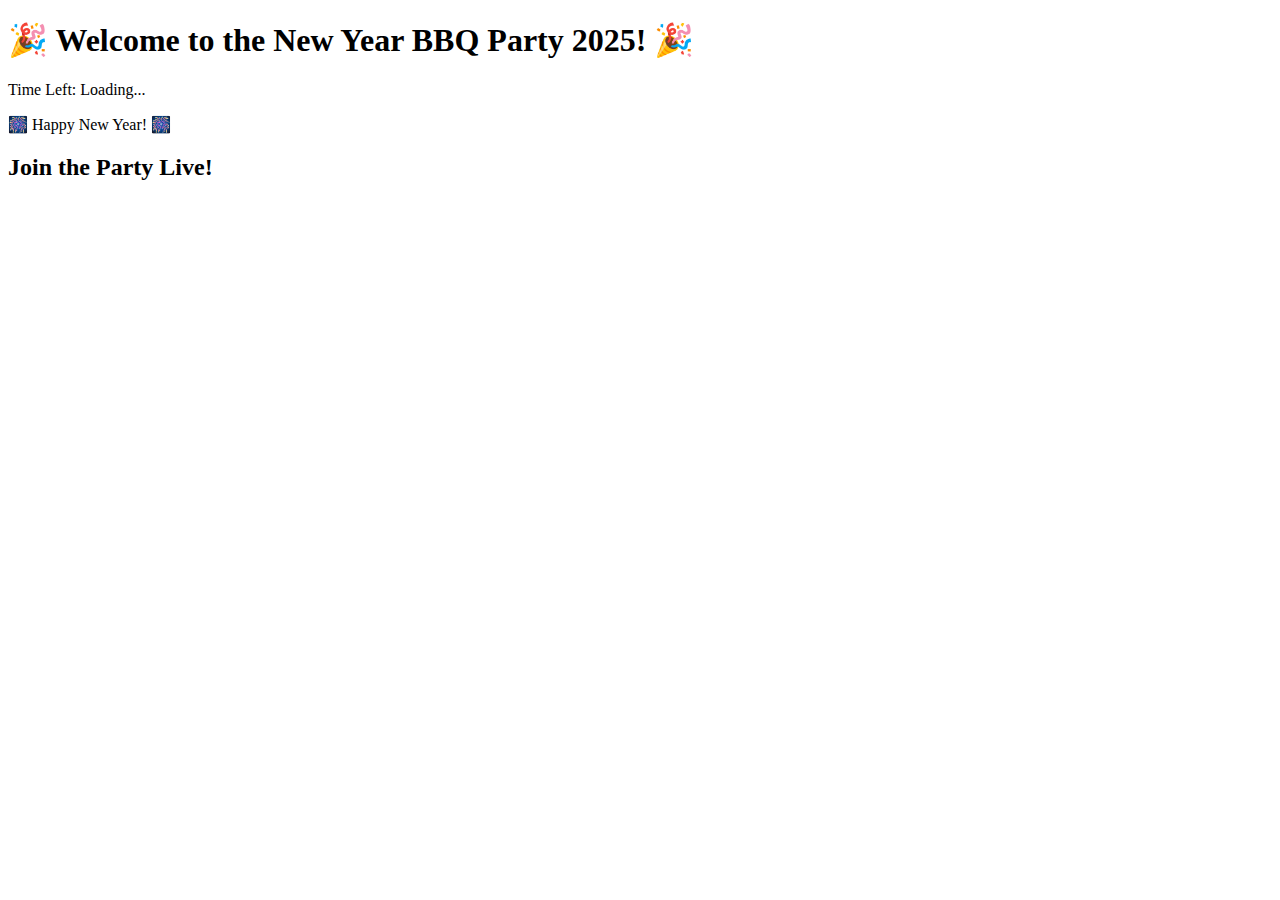
==== index.html @ 585e5c1e "index.html" ====
<!DOCTYPE html>
<html lang="en">
<head>
    <meta charset="UTF-8">
    <meta name="viewport" content="width=device-width, initial-scale=1.0">
    <title>BBQ Party 2025</title>
    <link rel="stylesheet" href="style.css">
</head>
<body>
    <div class="container">
        <h1>🎉 Welcome to the New Year BBQ Party 2025! 🎉</h1>
        <div id="countdown" class="countdown">
            <p>Time Left: <span id="timer">Loading...</span></p>
        </div>
        <div id="fireworks" class="fireworks hidden">
            <p>🎆 Happy New Year! 🎆</p>
        </div>
        
        <h2>Join the Party Live!</h2>
        <div id="video-chat">
            <iframe
                id="jitsi-frame"
                allow="camera; microphone; display-capture"
                src="https://meet.jit.si/BBQParty2025Room"
                style="width: 100%; height: 500px; border: 0;">
            </iframe>
        </div>
    </div>

    <script src="script.js"></script>
</body>
</html>
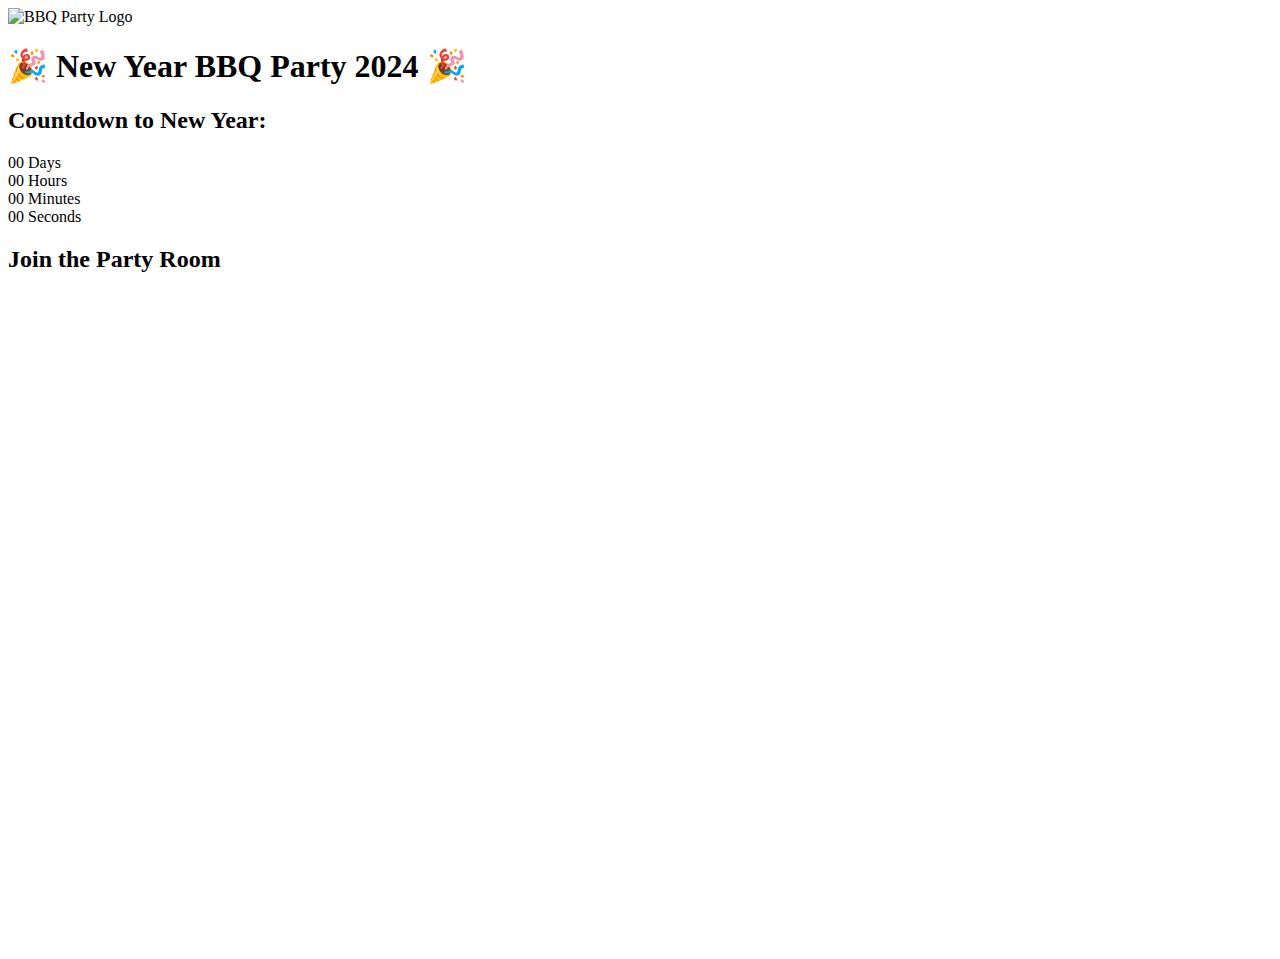
==== commit 1299d6a9: "Update index.html" ====
--- a/index.html
+++ b/index.html
@@ -1,32 +1,58 @@
+<!DOCTYPE html>
+
 <!DOCTYPE html>
 <html lang="en">
 <head>
     <meta charset="UTF-8">
     <meta name="viewport" content="width=device-width, initial-scale=1.0">
-    <title>BBQ Party 2025</title>
+    <title>New Year BBQ Party</title>
     <link rel="stylesheet" href="style.css">
 </head>
 <body>
-    <div class="container">
-        <h1>🎉 Welcome to the New Year BBQ Party 2025! 🎉</h1>
-        <div id="countdown" class="countdown">
-            <p>Time Left: <span id="timer">Loading...</span></p>
-        </div>
-        <div id="fireworks" class="fireworks hidden">
-            <p>🎆 Happy New Year! 🎆</p>
-        </div>
-        
-        <h2>Join the Party Live!</h2>
-        <div id="video-chat">
+    <div id="main">
+        <header>
+            <img src="assets/logo.png" alt="BBQ Party Logo" id="logo">
+            <h1>🎉 New Year BBQ Party 2024 🎉</h1>
+        </header>
+
+        <!-- Countdown Clock -->
+        <section id="countdown">
+            <h2>Countdown to New Year:</h2>
+            <div id="timer">
+                <div class="time-box">
+                    <span id="days" class="time">00</span>
+                    <span class="label">Days</span>
+                </div>
+                <div class="time-box">
+                    <span id="hours" class="time">00</span>
+                    <span class="label">Hours</span>
+                </div>
+                <div class="time-box">
+                    <span id="minutes" class="time">00</span>
+                    <span class="label">Minutes</span>
+                </div>
+                <div class="time-box">
+                    <span id="seconds" class="time">00</span>
+                    <span class="label">Seconds</span>
+                </div>
+            </div>
+        </section>
+
+        <!-- Video Chat -->
+        <section id="video-chat">
+            <h2>Join the Party Room</h2>
             <iframe
-                id="jitsi-frame"
-                allow="camera; microphone; display-capture"
-                src="https://meet.jit.si/BBQParty2025Room"
-                style="width: 100%; height: 500px; border: 0;">
+                id="jitsi-container"
+                src="https://meet.jit.si/NewYearBBQParty"
+                allow="camera; microphone; fullscreen"
+                style="border: 0; width: 100%; height: 500px; border-radius: 10px;">
             </iframe>
-        </div>
+        </section>
+
+        <!-- Fireworks Canvas -->
+        <canvas id="fireworks"></canvas>
     </div>
-
-    <script src="script.js"></script>
+    <script src="app.js"></script>
 </body>
 </html>
+
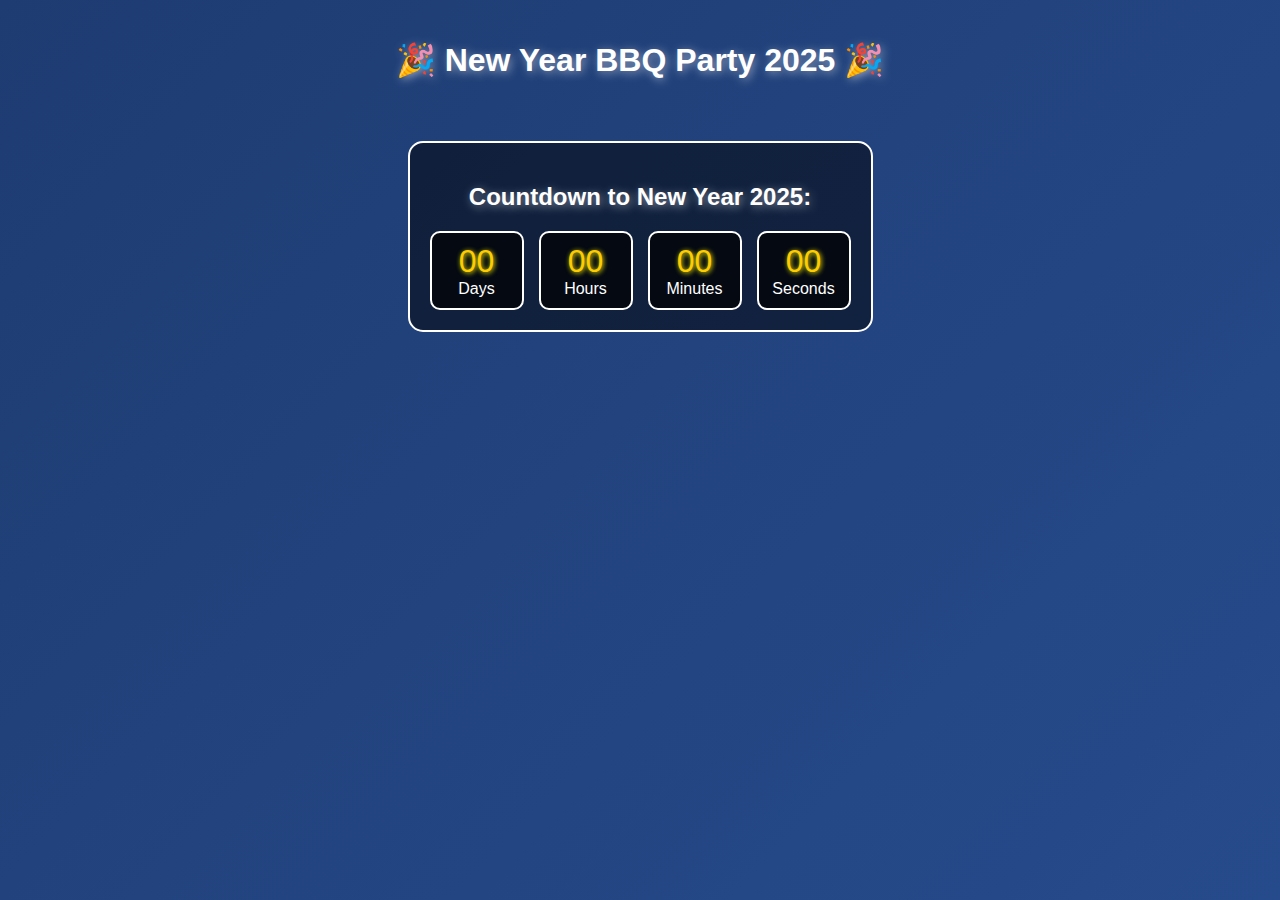
==== commit db4a22b3: "Update index.html" ====
--- a/index.html
+++ b/index.html
@@ -5,19 +5,18 @@
 <head>
     <meta charset="UTF-8">
     <meta name="viewport" content="width=device-width, initial-scale=1.0">
-    <title>New Year BBQ Party</title>
+    <title>New Year 2025 Celebration</title>
     <link rel="stylesheet" href="style.css">
 </head>
 <body>
     <div id="main">
         <header>
-            <img src="assets/logo.png" alt="BBQ Party Logo" id="logo">
-            <h1>🎉 New Year BBQ Party 2024 🎉</h1>
+            <h1 id="main-title">🎉 New Year BBQ Party 2025 🎉</h1>
         </header>
 
-        <!-- Countdown Clock -->
+        <!-- Countdown Section -->
         <section id="countdown">
-            <h2>Countdown to New Year:</h2>
+            <h2>Countdown to New Year 2025:</h2>
             <div id="timer">
                 <div class="time-box">
                     <span id="days" class="time">00</span>
@@ -38,21 +37,14 @@
             </div>
         </section>
 
-        <!-- Video Chat -->
-        <section id="video-chat">
-            <h2>Join the Party Room</h2>
-            <iframe
-                id="jitsi-container"
-                src="https://meet.jit.si/NewYearBBQParty"
-                allow="camera; microphone; fullscreen"
-                style="border: 0; width: 100%; height: 500px; border-radius: 10px;">
-            </iframe>
+        <!-- New Year Title -->
+        <section id="new-year-title" style="display: none;">
+            <h1>🎆 HAPPY NEW YEAR 2025! 🎆</h1>
         </section>
 
-        <!-- Fireworks Canvas -->
+        <!-- Fireworks -->
         <canvas id="fireworks"></canvas>
     </div>
     <script src="app.js"></script>
 </body>
 </html>
-
--- a/style.css
+++ b/style.css
@@ -0,0 +1,79 @@
+/* style.css */
+body {
+    margin: 0;
+    font-family: 'Arial', sans-serif;
+    background: linear-gradient(135deg, #1e3c72, #2a5298, #0f2027);
+    background-size: 400% 400%;
+    animation: gradientAnimation 15s ease infinite;
+    color: white;
+    text-align: center;
+}
+
+header {
+    padding: 20px;
+}
+
+#logo {
+    max-width: 100px;
+}
+
+h1, h2 {
+    font-family: 'Segoe UI', Tahoma, Geneva, Verdana, sans-serif;
+    text-shadow: 2px 2px 10px rgba(255, 255, 255, 0.5);
+}
+
+#countdown {
+    margin: 20px auto;
+    padding: 20px;
+    border: 2px solid #ffffff;
+    border-radius: 15px;
+    background-color: rgba(0, 0, 0, 0.5);
+    display: inline-block;
+}
+
+#timer {
+    display: flex;
+    justify-content: center;
+    gap: 15px;
+    margin-top: 15px;
+}
+
+.time-box {
+    text-align: center;
+    padding: 10px;
+    border: 2px solid #ffffff;
+    border-radius: 10px;
+    background-color: rgba(0, 0, 0, 0.7);
+    width: 70px;
+}
+
+.time {
+    font-size: 2rem;
+    color: #ffcc00;
+    text-shadow: 1px 1px 5px yellow;
+}
+
+.label {
+    font-size: 1rem;
+    color: #ffffff;
+}
+
+#jitsi-container {
+    margin-top: 30px;
+}
+
+canvas#fireworks {
+    position: fixed;
+    top: 0;
+    left: 0;
+    width: 100%;
+    height: 100%;
+    pointer-events: none;
+    z-index: 9999;
+}
+
+@keyframes gradientAnimation {
+    0% { background-position: 0% 50%; }
+    50% { background-position: 100% 50%; }
+    100% { background-position: 0% 50%; }
+}
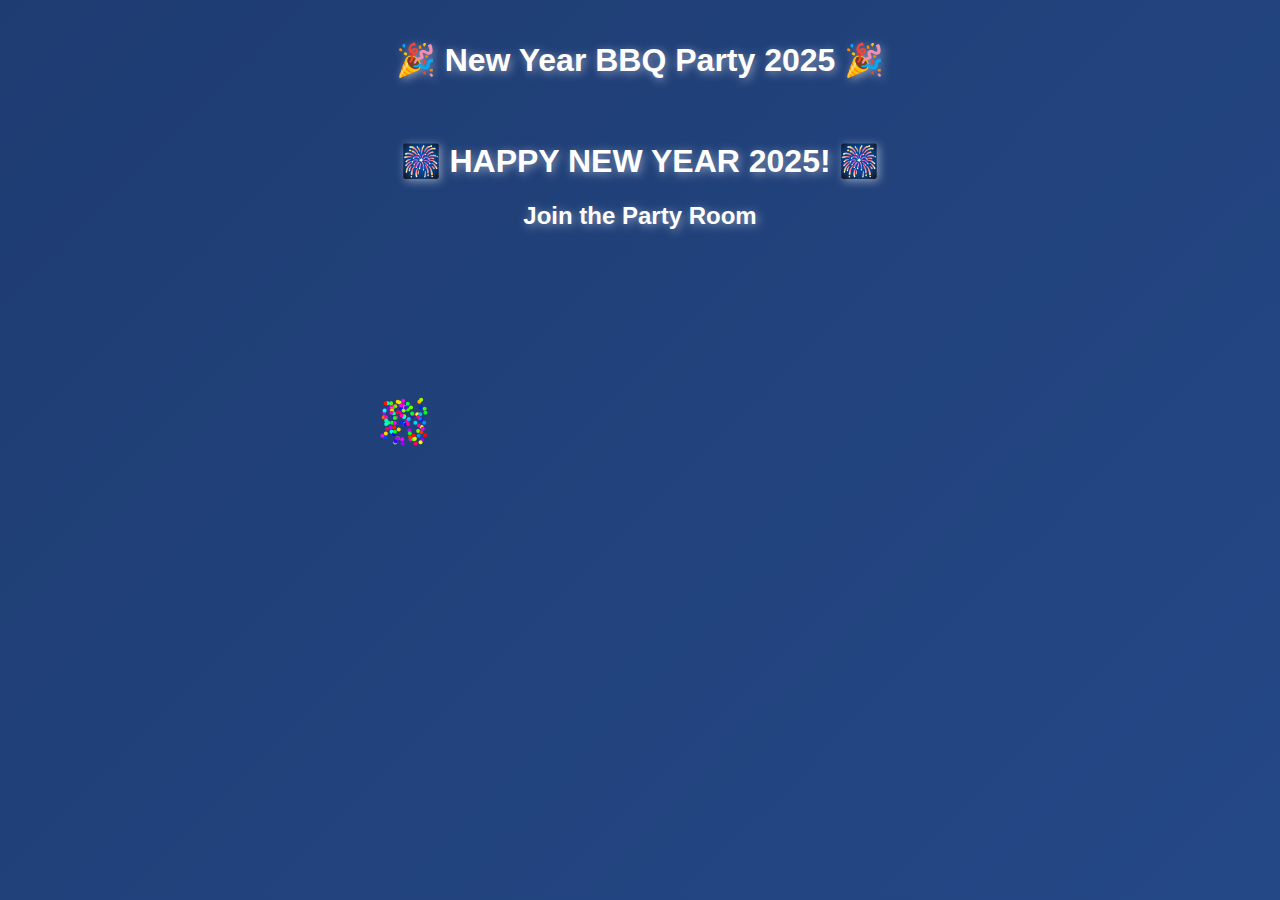
==== commit e2f1680f: "Update index.html" ====
--- a/index.html
+++ b/index.html
@@ -1,5 +1,4 @@
 <!DOCTYPE html>
-
 <!DOCTYPE html>
 <html lang="en">
 <head>
@@ -42,6 +41,17 @@
             <h1>🎆 HAPPY NEW YEAR 2025! 🎆</h1>
         </section>
 
+        <!-- Video Chat Section -->
+        <section id="video-chat">
+            <h2>Join the Party Room</h2>
+            <iframe
+                id="jitsi-container"
+                src="https://meet.jit.si/NewYearBBQParty2025"
+                allow="camera; microphone; fullscreen"
+                style="border: 0; width: 100%; height: 500px; border-radius: 10px;">
+            </iframe>
+        </section>
+
         <!-- Fireworks -->
         <canvas id="fireworks"></canvas>
     </div>
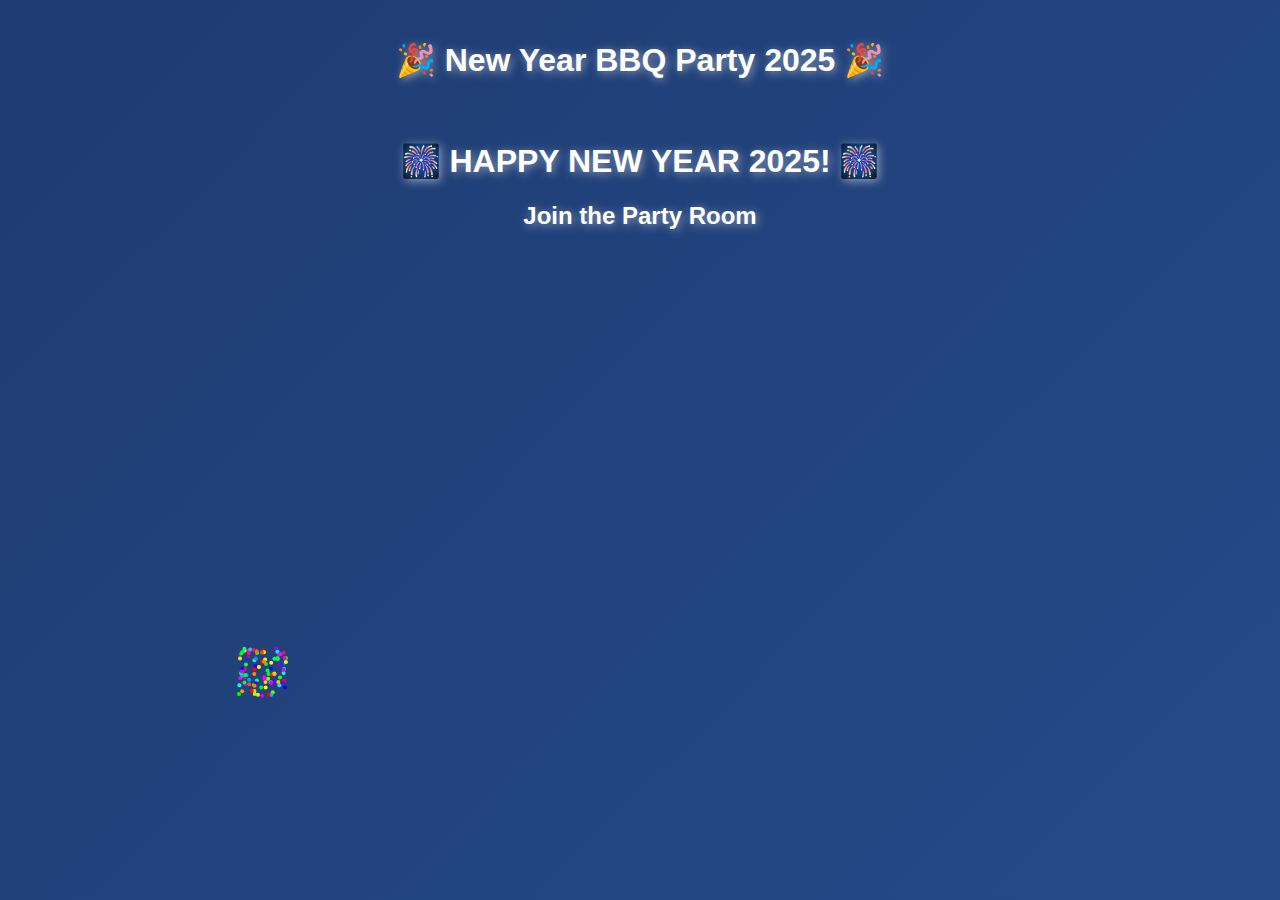
==== commit fbd422ed: "Update index.html" ====
--- a/index.html
+++ b/index.html
@@ -48,7 +48,7 @@
                 id="jitsi-container"
                 src="https://meet.jit.si/NewYearBBQParty2025"
                 allow="camera; microphone; fullscreen"
-                style="border: 0; width: 100%; height: 500px; border-radius: 10px;">
+                style="border: 0; width: 70%; height: 300px; border-radius: 10px;">
             </iframe>
         </section>
 
